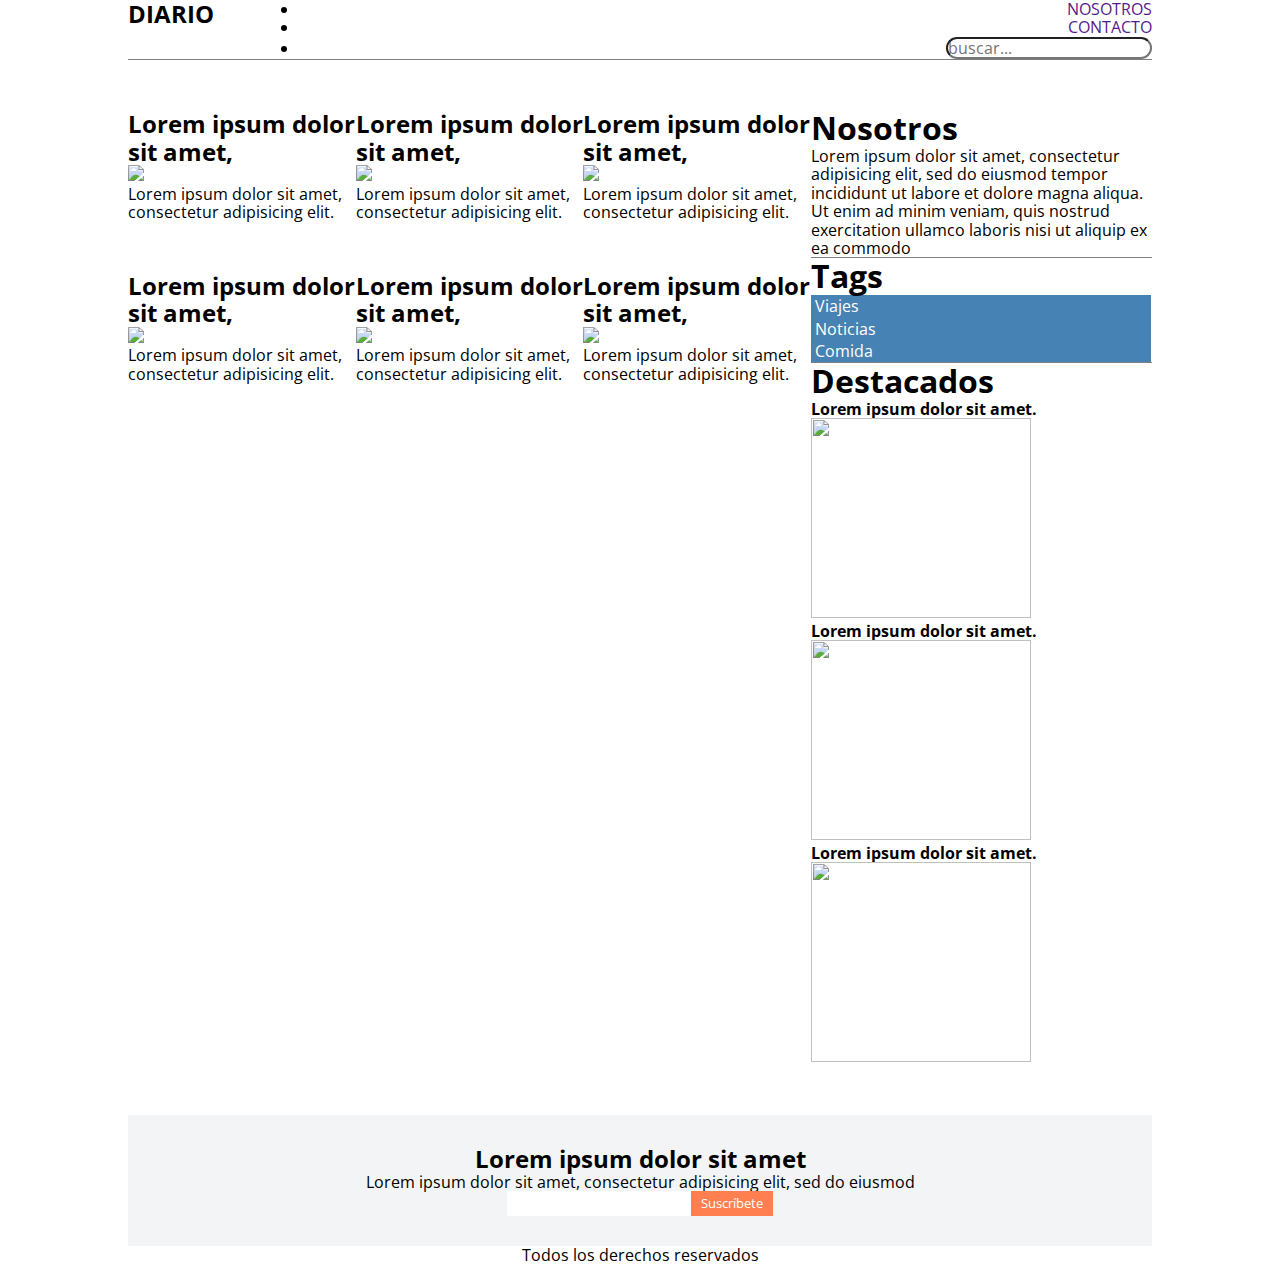
==== index_2.html @ 921754bc "rama" ====
<!DOCTYPE html>
<html lang="en">
<head>
    <meta charset="UTF-8">
    <meta http-equiv="X-UA-Compatible" content="IE=edge">
    <meta name="viewport" content="width=device-width, initial-scale=1.0">
    <title>Document</title>
    <link rel="stylesheet" href="assets/css/main.css">
</head>
<body>
    <!-- <div class="container">

        <div class="row">
            <div class="col-xs-12 col-md-8">
                <div class="row">
                    <div class="col-xs-12 col-md-4">
                        <h5>col-md-4</h5>
                    </div>
                    <div class="col-xs-12 col-md-4">
                        <h5>col-md-4</h5>
                    </div>
                    <div class="col-xs-12 col-md-4">
                        <h5>col-md-4</h5>
                    </div>
                    <div class="col-xs-12 col-md-4">
                        <h5>col-md-4</h5>
                    </div>
                    <div class="col-xs-12 col-md-4">
                        <h5>col-md-4</h5>
                    </div>
                    <div class="col-xs-12 col-md-4">
                        <h5>col-md-4</h5>
                    </div>
                </div>

               
            </div>

            <div class="col-xs-12 col-md-4">
                <h5>aside</h5>

            </div>
            
        </div>
    </div> -->

    <div class="container">
        <div class="row">
            <nav class="navbar col-xs-12 col-lg-12">
                <div class="row">
                    <div class="navbar__logo col-xs-12 col-lg-2">Diario</div>
                    <div class="nav col-xs-12 col-lg-10">
                        <ul>
                            <li><a href="">Nosotros</a></li>
                            <li><a href="">Contacto</a></li>
                            <li><input class="input-menu" type="text" name="buscar" placeholder="buscar..." /></li>
                        </ul>
                    </div>
                </div>
            </nav>
                <main class="contenido col-xs-12 col-lg-8">
                    <div class="contenido__listad row">
                        <div class="contenido__noticia col-xs-12  col-lg-4">
                            <div class="contenido__cabecera">
                                <h2>
                                    Lorem ipsum dolor sit amet,
                                </h2>
                            </div>
                            <div class="contenido__cuerpo">
                                <img src="https://picsum.photos/200/300?random=1" />
                                <p>
                                    Lorem ipsum dolor sit amet, consectetur adipisicing elit.
                                </p>
                            </div>
                        </div>
                        <div class="contenido__noticia col-xs-12  col-lg-4">
                            <div class="contenido__cabecera">
                                <h2>
                                    Lorem ipsum dolor sit amet,
                                </h2>
                            </div>
                            <div class="contenido__cuerpo ">
                                <img src="https://picsum.photos/200/300?random=2" />
                                <p>
                                    Lorem ipsum dolor sit amet, consectetur adipisicing elit.
                                </p>
                            </div>
                        </div>
                        <div class="contenido__noticia col-xs-12  col-lg-4">
                            <div class="contenido__cabecera">
                                <h2>
                                    Lorem ipsum dolor sit amet,
                                </h2>
                            </div>
                            <div class="contenido__cuerpo">
                                <img src="https://picsum.photos/200/300?random=3" />
                                <p>
                                    Lorem ipsum dolor sit amet, consectetur adipisicing elit.
                                </p>
                            </div>
                        </div>
                        <div class="contenido__noticia col-xs-12  col-lg-4">
                            <div class="contenido__cabecera">
                                <h2>
                                    Lorem ipsum dolor sit amet,
                                </h2>
                            </div>
                            <div class="contenido__cuerpo">
                                <img src="https://picsum.photos/200/300?random=4" />
                                <p>
                                    Lorem ipsum dolor sit amet, consectetur adipisicing elit.
                                </p>
                            </div>
                        </div>
                        <div class="contenido__noticia col-xs-12  col-lg-4">
                            <div class="contenido__cabecera">
                                <h2>
                                    Lorem ipsum dolor sit amet,
                                </h2>
                            </div>
                            <div class="contenido__cuerpo">
                                <img src="https://picsum.photos/200/300?random=5" />
                                <p>
                                    Lorem ipsum dolor sit amet, consectetur adipisicing elit.
                                </p>
                            </div>
                        </div>
                        <div class="contenido__noticia col-xs-12  col-lg-4">
                            <div class="contenido__cabecera">
                                <h2>
                                    Lorem ipsum dolor sit amet,
                                </h2>
                            </div>
                            <div class="contenido__cuerpo">
                                <img src="https://picsum.photos/200/300?random=6" />
                                <p>
                                    Lorem ipsum dolor sit amet, consectetur adipisicing elit.
                                </p>
                            </div>
                        </div>
                    </div>
                    
                </main>
                <aside class="aside col-xs-12  col-lg-4">
                    <div class="aside__cabecera">
                        <h1>Nosotros </h1>
                        <p>
                            Lorem ipsum dolor sit amet, consectetur adipisicing elit, sed do eiusmod
                            tempor incididunt ut labore et dolore magna aliqua. Ut enim ad minim veniam,
                            quis nostrud exercitation ullamco laboris nisi ut aliquip ex ea commodo
                        </p>
                    </div>
                    <div class="aside__tags">
                        <h1>Tags </h1>
                        <ul>
                            <li>Viajes</li>
                            <li>Noticias</li>
                            <li>Comida</li>
                        </ul>
                    </div>
                    <div class="aside__noticias-destacadas">
                        <h1>Destacados </h1>
                        <div class="aside__item">
                            <h4>Lorem ipsum dolor sit amet.</h4>
                            <img src="https://picsum.photos/200/200?random=7" />
                        </div>
                        <div class="aside__item">
                            <h4>Lorem ipsum dolor sit amet.</h4>
                            <img src="https://picsum.photos/200/200?random=8" />
                        </div>
                        <div class="iaside__tem">
                            <h4>Lorem ipsum dolor sit amet.</h4>
                            <img src="https://picsum.photos/200/200?random=9" />
                        </div>
                    </div>
                </aside>
            <div class="newsletter col-xs-12 col-lg-12">
                <h2>Lorem ipsum dolor sit amet</h2>
                <p>Lorem ipsum dolor sit amet, consectetur adipisicing elit, sed do eiusmod</p>
                <div class="group">
                    <input type="text" name=""><button>Suscríbete</button>
                </div>
            </div>
            <div class="footer col-xs-12 col-lg-12">
                <p>Todos los derechos reservados</p>
            </div>
        </div>
    </div>
</body>
</html>
---- assets/css/main.css ----
@import url("https://fonts.googleapis.com/css2?family=Open+Sans:wght@300;400;700&display=swap");
body {
  font-size: 16px;
  font-family: "Open Sans";
}

/*! normalize.css v8.0.1 | MIT License | github.com/necolas/normalize.css */
/* Document
   ========================================================================== */
/**
 * 1. Correct the line height in all browsers.
 * 2. Prevent adjustments of font size after orientation changes in iOS.
 */
html {
  line-height: 1.15;
  /* 1 */
  -webkit-text-size-adjust: 100%;
  /* 2 */
}

/* Sections
   ========================================================================== */
/**
 * Remove the margin in all browsers.
 */
body {
  margin: 0;
}

body * {
  margin: 0;
  padding: 0;
}

/**
 * Render the `main` element consistently in IE.
 */
main {
  display: block;
}

/**
 * Correct the font size and margin on `h1` elements within `section` and
 * `article` contexts in Chrome, Firefox, and Safari.
 */
h1 {
  font-size: 2em;
}

/* Grouping content
   ========================================================================== */
/**
 * 1. Add the correct box sizing in Firefox.
 * 2. Show the overflow in Edge and IE.
 */
hr {
  box-sizing: content-box;
  /* 1 */
  height: 0;
  /* 1 */
  overflow: visible;
  /* 2 */
}

/**
 * 1. Correct the inheritance and scaling of font size in all browsers.
 * 2. Correct the odd `em` font sizing in all browsers.
 */
pre {
  font-family: monospace, monospace;
  /* 1 */
  font-size: 1em;
  /* 2 */
}

/* Text-level semantics
   ========================================================================== */
/**
 * Remove the gray background on active links in IE 10.
 */
a {
  background-color: transparent;
}

/**
 * 1. Remove the bottom border in Chrome 57-
 * 2. Add the correct text decoration in Chrome, Edge, IE, Opera, and Safari.
 */
abbr[title] {
  border-bottom: none;
  /* 1 */
  text-decoration: underline;
  /* 2 */
  text-decoration: underline dotted;
  /* 2 */
}

/**
 * Add the correct font weight in Chrome, Edge, and Safari.
 */
b,
strong {
  font-weight: bolder;
}

/**
 * 1. Correct the inheritance and scaling of font size in all browsers.
 * 2. Correct the odd `em` font sizing in all browsers.
 */
code,
kbd,
samp {
  font-family: monospace, monospace;
  /* 1 */
  font-size: 1em;
  /* 2 */
}

/**
 * Add the correct font size in all browsers.
 */
small {
  font-size: 80%;
}

/**
 * Prevent `sub` and `sup` elements from affecting the line height in
 * all browsers.
 */
sub,
sup {
  font-size: 75%;
  line-height: 0;
  position: relative;
  vertical-align: baseline;
}

sub {
  bottom: -0.25em;
}

sup {
  top: -0.5em;
}

/* Embedded content
   ========================================================================== */
/**
 * Remove the border on images inside links in IE 10.
 */
img {
  border-style: none;
}

/* Forms
   ========================================================================== */
/**
 * 1. Change the font styles in all browsers.
 * 2. Remove the margin in Firefox and Safari.
 */
button,
input,
optgroup,
select,
textarea {
  font-family: inherit;
  /* 1 */
  font-size: 100%;
  /* 1 */
  line-height: 1.15;
  /* 1 */
  margin: 0;
  /* 2 */
}

/**
 * Show the overflow in IE.
 * 1. Show the overflow in Edge.
 */
button,
input {
  /* 1 */
  overflow: visible;
}

/**
 * Remove the inheritance of text transform in Edge, Firefox, and IE.
 * 1. Remove the inheritance of text transform in Firefox.
 */
button,
select {
  /* 1 */
  text-transform: none;
}

/**
 * Correct the inability to style clickable types in iOS and Safari.
 */
button,
[type=button],
[type=reset],
[type=submit] {
  -webkit-appearance: button;
}

/**
 * Remove the inner border and padding in Firefox.
 */
button::-moz-focus-inner,
[type=button]::-moz-focus-inner,
[type=reset]::-moz-focus-inner,
[type=submit]::-moz-focus-inner {
  border-style: none;
  padding: 0;
}

/**
 * Restore the focus styles unset by the previous rule.
 */
button:-moz-focusring,
[type=button]:-moz-focusring,
[type=reset]:-moz-focusring,
[type=submit]:-moz-focusring {
  outline: 1px dotted ButtonText;
}

/**
 * Correct the padding in Firefox.
 */
fieldset {
  padding: 0.35em 0.75em 0.625em;
}

/**
 * 1. Correct the text wrapping in Edge and IE.
 * 2. Correct the color inheritance from `fieldset` elements in IE.
 * 3. Remove the padding so developers are not caught out when they zero out
 *    `fieldset` elements in all browsers.
 */
legend {
  box-sizing: border-box;
  /* 1 */
  color: inherit;
  /* 2 */
  display: table;
  /* 1 */
  max-width: 100%;
  /* 1 */
  padding: 0;
  /* 3 */
  white-space: normal;
  /* 1 */
}

/**
 * Add the correct vertical alignment in Chrome, Firefox, and Opera.
 */
progress {
  vertical-align: baseline;
}

/**
 * Remove the default vertical scrollbar in IE 10+.
 */
textarea {
  overflow: auto;
}

/**
 * 1. Add the correct box sizing in IE 10.
 * 2. Remove the padding in IE 10.
 */
[type=checkbox],
[type=radio] {
  box-sizing: border-box;
  /* 1 */
  padding: 0;
  /* 2 */
}

/**
 * Correct the cursor style of increment and decrement buttons in Chrome.
 */
[type=number]::-webkit-inner-spin-button,
[type=number]::-webkit-outer-spin-button {
  height: auto;
}

/**
 * 1. Correct the odd appearance in Chrome and Safari.
 * 2. Correct the outline style in Safari.
 */
[type=search] {
  -webkit-appearance: textfield;
  /* 1 */
  outline-offset: -2px;
  /* 2 */
}

/**
 * Remove the inner padding in Chrome and Safari on macOS.
 */
[type=search]::-webkit-search-decoration {
  -webkit-appearance: none;
}

/**
 * 1. Correct the inability to style clickable types in iOS and Safari.
 * 2. Change font properties to `inherit` in Safari.
 */
::-webkit-file-upload-button {
  -webkit-appearance: button;
  /* 1 */
  font: inherit;
  /* 2 */
}

/* Interactive
   ========================================================================== */
/*
 * Add the correct display in Edge, IE 10+, and Firefox.
 */
details {
  display: block;
}

/*
 * Add the correct display in all browsers.
 */
summary {
  display: list-item;
}

/* Misc
   ========================================================================== */
/**
 * Add the correct display in IE 10+.
 */
template {
  display: none;
}

/**
 * Add the correct display in IE 10.
 */
[hidden] {
  display: none;
}

.aside {
  margin-top: 50px;
}

.aside__cabecera {
  border-bottom: 1px solid gray;
}

.aside__tags {
  border-bottom: 1px solid gray;
}

.aside__tags ul {
  padding: 0;
  list-style: none;
}

.aside__tags ul li {
  padding: 2px 4px;
  background-color: steelblue;
  margin-right: 1px;
  color: white;
}

.aside__noticias-destacadas {
  margin-bottom: 50px;
}

.aside__noticias-destacadas img {
  width: 220px;
  height: 200px;
}

.footer {
  margin: 0 auto;
  text-align: center;
}

.container {
  width: 80%;
  height: auto;
  margin: 0 auto;
}

.row {
  display: grid;
  grid-template-columns: repeat(12, 1fr);
}

.col-xs-12 {
  grid-column: span 12;
}

.col-xs-11 {
  grid-column: span 11;
}

.col-xs-10 {
  grid-column: span 10;
}

.col-xs-9 {
  grid-column: span 9;
}

.col-xs-7 {
  grid-column: span 7;
}

.col-xs-6 {
  grid-column: span 6;
}

.col-xs-5 {
  grid-column: span 5;
}

.col-xs-4 {
  grid-column: span 4;
}

.col-xs-3 {
  grid-column: span 3;
}

.col-xs-2 {
  grid-column: span 2;
}

.col-xs-1 {
  grid-column: span 1;
}

@media (min-width: 576px) {
  .col-sm-12 {
    grid-column: span 12;
  }

  .col-sm-11 {
    grid-column: span 11;
  }

  .col-sm-10 {
    grid-column: span 10;
  }

  .col-sm-9 {
    grid-column: span 9;
  }

  .col-sm-8 {
    grid-column: span 8;
  }

  .col-sm-7 {
    grid-column: span 7;
  }

  .col-sm-6 {
    grid-column: span 6;
  }

  .col-sm-5 {
    grid-column: span 5;
  }

  .col-sm-4 {
    grid-column: span 4;
  }

  .col-sm-3 {
    grid-column: span 3;
  }

  .col-sm-2 {
    grid-column: span 2;
  }

  .col-sm-1 {
    grid-column: span 1;
  }
}
@media (min-width: 768px) {
  .col-md-12 {
    grid-column: span 12;
  }

  .col-md-11 {
    grid-column: span 11;
  }

  .col-md-10 {
    grid-column: span 10;
  }

  .col-md-9 {
    grid-column: span 9;
  }

  .col-md-8 {
    grid-column: span 8;
  }

  .col-md-7 {
    grid-column: span 7;
  }

  .col-md-6 {
    grid-column: span 6;
  }

  .col-md-5 {
    grid-column: span 5;
  }

  .col-md-4 {
    grid-column: span 4;
  }

  .col-md-3 {
    grid-column: span 3;
  }

  .col-md-2 {
    grid-column: span 2;
  }

  .col-md-1 {
    grid-column: span 1;
  }
}
@media (min-width: 992px) {
  .col-lg-12 {
    grid-column: span 12;
  }

  .col-lg-11 {
    grid-column: span 11;
  }

  .col-lg-10 {
    grid-column: span 10;
  }

  .col-lg-9 {
    grid-column: span 9;
  }

  .col-lg-8 {
    grid-column: span 8;
  }

  .col-lg-7 {
    grid-column: span 7;
  }

  .col-lg-6 {
    grid-column: span 6;
  }

  .col-lg-5 {
    grid-column: span 5;
  }

  .col-lg-4 {
    grid-column: span 4;
  }

  .col-lg-3 {
    grid-column: span 3;
  }

  .col-lg-2 {
    grid-column: span 2;
  }

  .col-lg-1 {
    grid-column: span 1;
  }
}
@media (min-width: 1200px) {
  .col-xl-12 {
    grid-column: span 12;
  }

  .col-xl-11 {
    grid-column: span 11;
  }

  .col-xl-10 {
    grid-column: span 10;
  }

  .col-xl-9 {
    grid-column: span 9;
  }

  .col-xl-8 {
    grid-column: span 8;
  }

  .col-xl-7 {
    grid-column: span 7;
  }

  .col-xl-6 {
    grid-column: span 6;
  }

  .col-xl-5 {
    grid-column: span 5;
  }

  .col-xl-4 {
    grid-column: span 4;
  }

  .col-xl-3 {
    grid-column: span 3;
  }

  .col-xl-2 {
    grid-column: span 2;
  }

  .col-xl-1 {
    grid-column: span 1;
  }
}
.contenido {
  margin-top: 50px;
}
.contenido__noticia {
  padding-bottom: 50px;
}

.navbar {
  border-bottom: 1px solid gray;
}
.navbar__logo {
  font-size: 24px;
  font-weight: bold;
  text-transform: uppercase;
  display: inline-block;
}
.navbar__nav {
  display: inline-block;
  text-align: right;
}
.navbar__nav-ul {
  text-decoration: none;
}
.navbar__nav-li {
  text-decoration: none;
}

.nav {
  display: inline-block;
  text-align: right;
}

.nav ul li a {
  text-decoration: none;
  text-transform: uppercase;
}

.input-menu {
  border-radius: 30px;
}

.newsletter {
  background-color: #f2f4f5;
  text-align: center;
  padding-top: 1.875rem;
  padding-bottom: 1.875rem;
}

.newsletter h2 {
  font-size: 1.5rem;
}

.group input,
.group button {
  display: inline-block;
  border-width: 0;
  font-size: 0.8125rem;
  padding: 0.3125rem 0.625rem;
}

.group button {
  background-color: coral;
  color: white;
}

/*# sourceMappingURL=main.css.map */
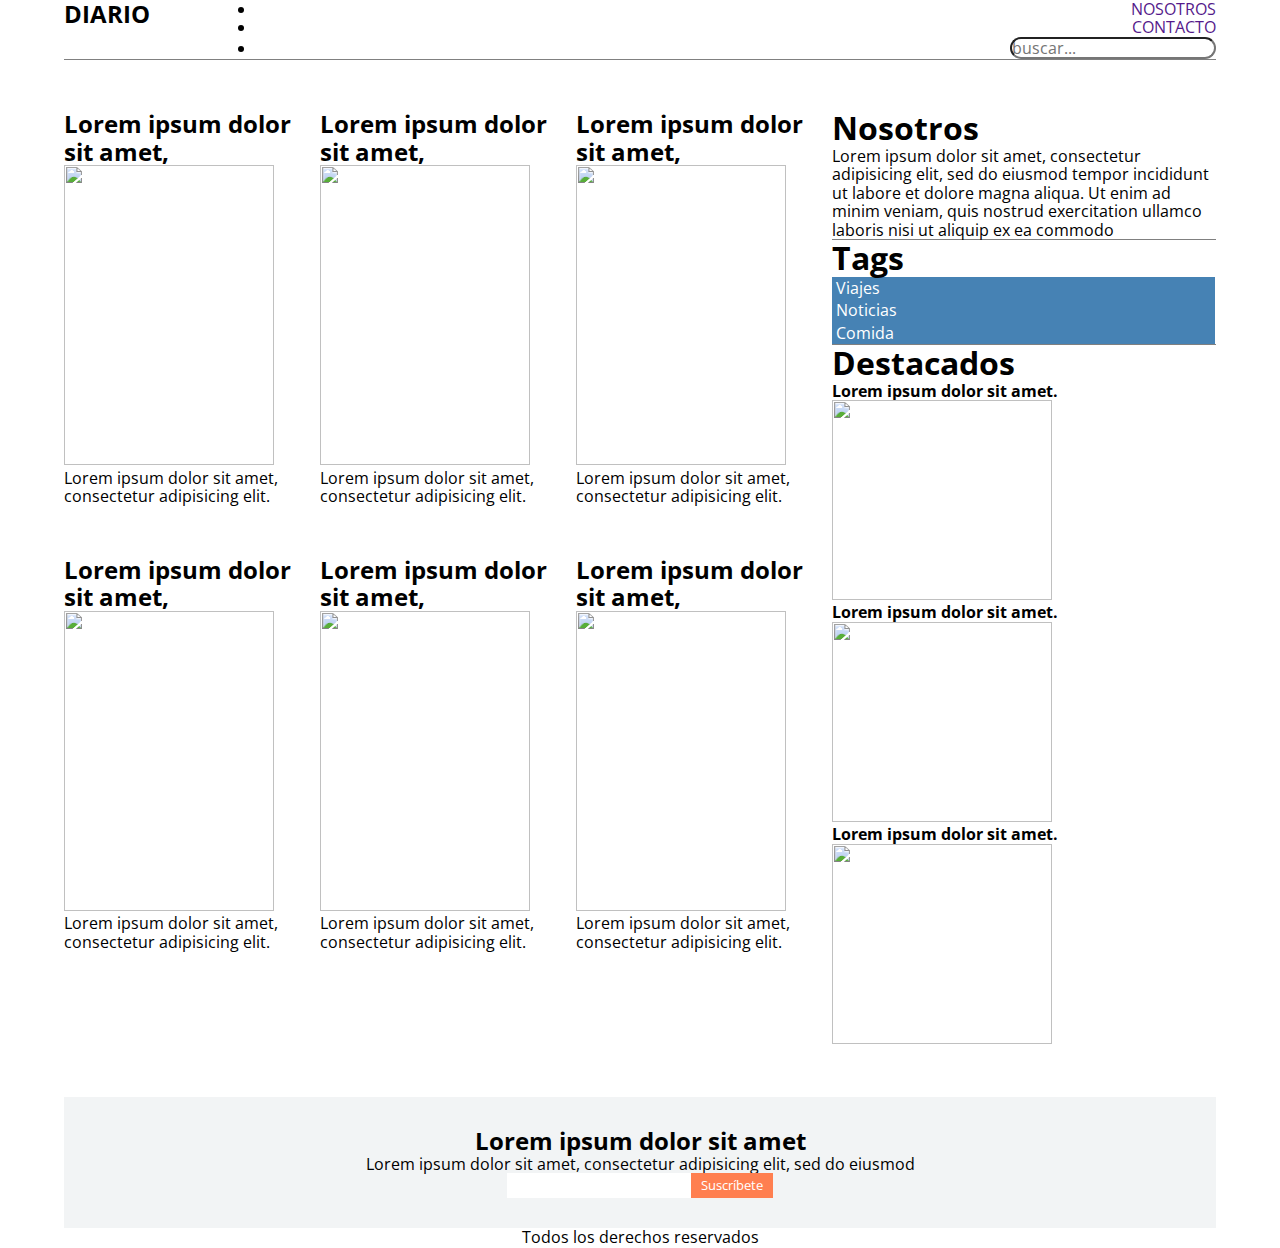
==== commit 54bdefb3: "add varios" ====
--- a/index_2.html
+++ b/index_2.html
@@ -60,7 +60,7 @@
             </nav>
                 <main class="contenido col-xs-12 col-lg-8">
                     <div class="contenido__listad row">
-                        <div class="contenido__noticia col-xs-12  col-lg-4">
+                        <div class="contenido__noticia col-xs-12 col-md-6  col-lg-4">
                             <div class="contenido__cabecera">
                                 <h2>
                                     Lorem ipsum dolor sit amet,
@@ -73,7 +73,7 @@
                                 </p>
                             </div>
                         </div>
-                        <div class="contenido__noticia col-xs-12  col-lg-4">
+                        <div class="contenido__noticia col-xs-12 col-md-6 col-lg-4">
                             <div class="contenido__cabecera">
                                 <h2>
                                     Lorem ipsum dolor sit amet,
@@ -86,7 +86,7 @@
                                 </p>
                             </div>
                         </div>
-                        <div class="contenido__noticia col-xs-12  col-lg-4">
+                        <div class="contenido__noticia col-xs-12 col-md-6 col-lg-4">
                             <div class="contenido__cabecera">
                                 <h2>
                                     Lorem ipsum dolor sit amet,
@@ -99,7 +99,7 @@
                                 </p>
                             </div>
                         </div>
-                        <div class="contenido__noticia col-xs-12  col-lg-4">
+                        <div class="contenido__noticia col-xs-12 col-md-6 col-lg-4">
                             <div class="contenido__cabecera">
                                 <h2>
                                     Lorem ipsum dolor sit amet,
@@ -112,7 +112,7 @@
                                 </p>
                             </div>
                         </div>
-                        <div class="contenido__noticia col-xs-12  col-lg-4">
+                        <div class="contenido__noticia col-xs-12 col-md-6 col-lg-4">
                             <div class="contenido__cabecera">
                                 <h2>
                                     Lorem ipsum dolor sit amet,
@@ -125,7 +125,7 @@
                                 </p>
                             </div>
                         </div>
-                        <div class="contenido__noticia col-xs-12  col-lg-4">
+                        <div class="contenido__noticia col-xs-12 col-md-6 col-lg-4">
                             <div class="contenido__cabecera">
                                 <h2>
                                     Lorem ipsum dolor sit amet,
@@ -141,7 +141,7 @@
                     </div>
                     
                 </main>
-                <aside class="aside col-xs-12  col-lg-4">
+                <aside class="aside lado col-xs-12  col-lg-4">
                     <div class="aside__cabecera">
                         <h1>Nosotros </h1>
                         <p>
@@ -168,7 +168,7 @@
                             <h4>Lorem ipsum dolor sit amet.</h4>
                             <img src="https://picsum.photos/200/200?random=8" />
                         </div>
-                        <div class="iaside__tem">
+                        <div class="aside__item">
                             <h4>Lorem ipsum dolor sit amet.</h4>
                             <img src="https://picsum.photos/200/200?random=9" />
                         </div>
--- a/assets/css/main.css
+++ b/assets/css/main.css
@@ -380,13 +380,18 @@
   height: 200px;
 }
 
+@media (max-width: 768px) {
+  .aside {
+    display: none;
+  }
+}
 .footer {
   margin: 0 auto;
   text-align: center;
 }
 
 .container {
-  width: 80%;
+  width: 90vw;
   height: auto;
   margin: 0 auto;
 }
@@ -643,6 +648,17 @@
   padding-bottom: 50px;
 }
 
+.contenido__cuerpo img {
+  width: 210px;
+  height: 300px;
+}
+
+@media (max-width: 576px) {
+  .contenido__cuerpo img {
+    width: 400px;
+    height: 300px;
+  }
+}
 .navbar {
   border-bottom: 1px solid gray;
 }
@@ -671,6 +687,7 @@
 .nav ul li a {
   text-decoration: none;
   text-transform: uppercase;
+  display: inline-block;
 }
 
 .input-menu {
